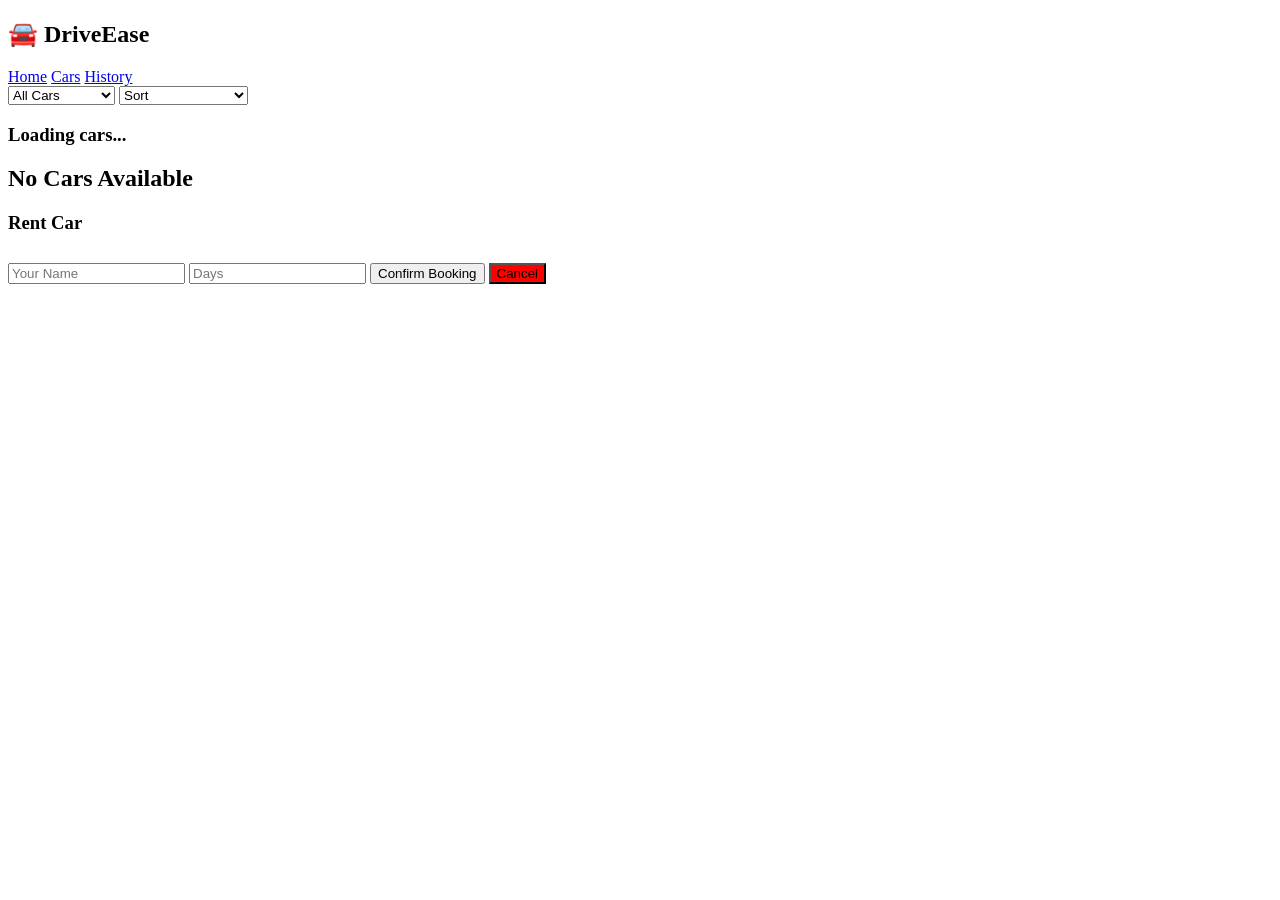
==== cars.html @ cb0e70bc "Add files via upload" ====
<!DOCTYPE html>
<html>
<head>
    <title>Cars - DriveEase</title>
    <link rel="stylesheet" href="css/style.css">
</head>
<body>

<!-- NAVBAR -->
<nav class="navbar">
    <div class="nav-left">
        <h2>🚘 DriveEase</h2>
    </div>

    <div class="nav-right">
        <a href="index.html" class="nav-link">Home</a>
        <a href="cars.html" class="nav-link active">Cars</a>
        <a href="history.html" class="nav-link">History</a>
    </div>
</nav>

<!-- FILTER + SORT -->
<div class="top-bar">
    <select id="filter">
        <option value="all">All Cars</option>
        <option value="available">Available Only</option>
    </select>

    <select id="sort">
        <option value="default">Sort</option>
        <option value="low">Price Low → High</option>
        <option value="high">Price High → Low</option>
    </select>
</div>

<!-- LOADER -->
<div id="loader" class="loader">
    <h3>Loading cars...</h3>
</div>

<!-- EMPTY STATE -->
<div id="empty" class="empty">
    <h2>No Cars Available</h2>
</div>

<!-- CAR LIST -->
<div class="container" id="carList"></div>

<!-- MODAL -->
<div id="modal" class="modal">
    <div class="modal-content">
        <h3>Rent Car</h3>

        <input id="modalName" placeholder="Your Name">
        <input id="modalDays" type="number" placeholder="Days">

        <button onclick="confirmRent()">Confirm Booking</button>
        <button onclick="closeModal()" style="margin-top:10px; background:red;">Cancel</button>
    </div>
</div>

<!-- TOAST -->
<div id="toast" class="toast"></div>

<!-- SCRIPTS -->
<script src="js/api.js"></script>
<script src="js/cars.js"></script>

</body>
</html>
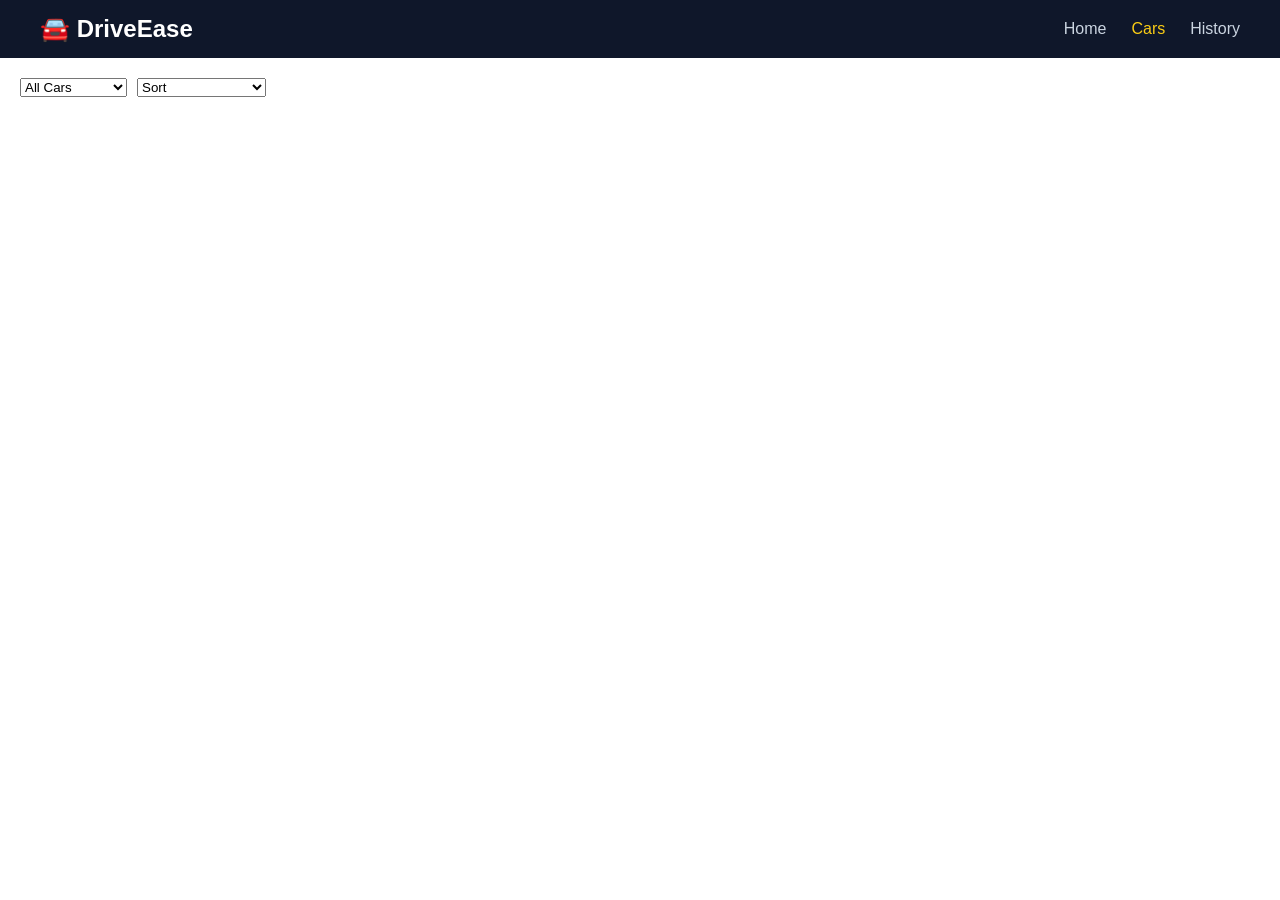
==== commit dd434261: "Fix HTML formatting and structure in cars.html" ====
--- a/cars.html
+++ b/cars.html
@@ -2,7 +2,7 @@
 <html>
 <head>
     <title>Cars - DriveEase</title>
-    <link rel="stylesheet" href="css/style.css">
+    <link rel="stylesheet" href="style.css">
 </head>
 <body>
 
@@ -67,4 +67,4 @@
 <script src="js/cars.js"></script>
 
 </body>
-</html>+</html>
--- a/style.css
+++ b/style.css
@@ -0,0 +1,192 @@
+/* RESET */
+* {
+    margin: 0;
+    padding: 0;
+    box-sizing: border-box;
+    font-family: Arial, sans-serif;
+}
+
+/* NAVBAR */
+.navbar {
+    background: #0f172a;
+    color: white;
+    padding: 15px 30px;
+    display: flex;
+    justify-content: space-between;
+}
+/* NAVBAR PREMIUM */
+.navbar {
+    display: flex;
+    justify-content: space-between;
+    align-items: center;
+    background: #0f172a;
+    padding: 15px 40px;
+}
+
+/* LEFT */
+.nav-left h2 {
+    color: white;
+}
+
+/* RIGHT LINKS */
+.nav-right {
+    display: flex;
+    gap: 25px;
+}
+
+/* LINKS */
+.nav-link {
+    color: #cbd5e1;
+    text-decoration: none;
+    font-weight: 500;
+    position: relative;
+}
+
+/* HOVER EFFECT */
+.nav-link:hover {
+    color: white;
+}
+
+/* ACTIVE LINK */
+.nav-link.active {
+    color: #facc15;
+}
+
+/* UNDERLINE ANIMATION */
+.nav-link::after {
+    content: "";
+    width: 0%;
+    height: 2px;
+    background: #facc15;
+    position: absolute;
+    left: 0;
+    bottom: -5px;
+    transition: 0.3s;
+}
+
+.nav-link:hover::after {
+    width: 100%;
+}
+
+/* HERO */
+.hero {
+    height: 90vh;
+    background: linear-gradient(to right, #0f172a, #1e293b);
+    display: flex;
+    flex-direction: column;
+    justify-content: center;
+    align-items: center;
+    color: white;
+}
+
+.search-box input {
+    padding: 10px;
+    margin: 10px;
+    border-radius: 5px;
+    border: none;
+}
+
+.search-box button {
+    padding: 10px 20px;
+    background: #facc15;
+    border: none;
+    cursor: pointer;
+}
+
+/* CAR GRID */
+.container {
+    padding: 30px;
+    display: grid;
+    grid-template-columns: repeat(auto-fit, minmax(250px, 1fr));
+    gap: 20px;
+}
+
+/* CARD */
+.card {
+    background: white;
+    padding: 20px;
+    border-radius: 10px;
+    box-shadow: 0 5px 15px rgba(0,0,0,0.1);
+}
+
+.card button {
+    margin-top: 10px;
+    padding: 10px;
+    width: 100%;
+    background: #0f172a;
+    color: white;
+    border: none;
+}
+
+/* MODAL */
+.modal {
+    position: fixed;
+    width: 100%;
+    height: 100%;
+    background: rgba(0,0,0,0.6);
+    display: none;
+    justify-content: center;
+    align-items: center;
+}
+
+.modal-content {
+    background: white;
+    padding: 20px;
+}
+
+/* TOAST */
+.toast {
+    position: fixed;
+    bottom: 20px;
+    right: 20px;
+    background: black;
+    color: white;
+    padding: 10px;
+    display: none;
+}
+.top-bar {
+display: flex;
+gap: 10px;
+padding: 20px;
+}
+
+.loader, .empty {
+text-align: center;
+margin-top: 20px;
+display: none;
+}
+
+/* IMAGE */
+.car-img {
+width: 100%;
+height: 180px;
+object-fit: cover;
+border-radius: 10px;
+}
+
+/* PRICE */
+.price {
+font-weight: bold;
+}
+
+/* STATUS */
+.available {
+color: green;
+}
+
+.rented {
+color: red;
+}
+
+/* CARD */
+.card {
+background: white;
+padding: 15px;
+border-radius: 12px;
+box-shadow: 0 10px 25px rgba(0,0,0,0.1);
+transition: 0.3s;
+}
+
+.card:hover {
+transform: translateY(-5px);
+}
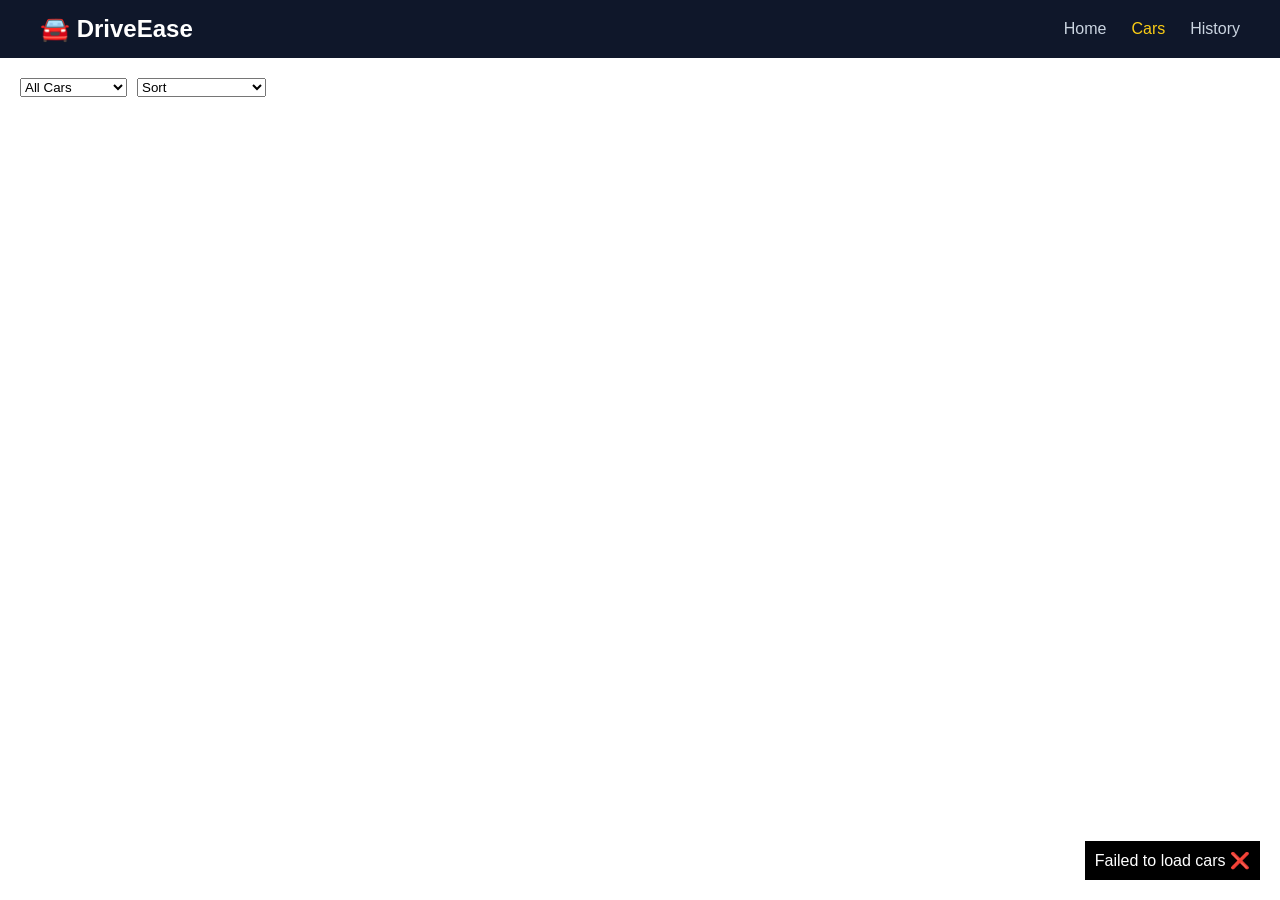
==== commit 55391dfa: "Fix HTML formatting in cars.html" ====
--- a/cars.html
+++ b/cars.html
@@ -63,8 +63,8 @@
 <div id="toast" class="toast"></div>
 
 <!-- SCRIPTS -->
-<script src="js/api.js"></script>
-<script src="js/cars.js"></script>
+<script src="api.js"></script>
+<script src="cars.js"></script>
 
 </body>
 </html>
